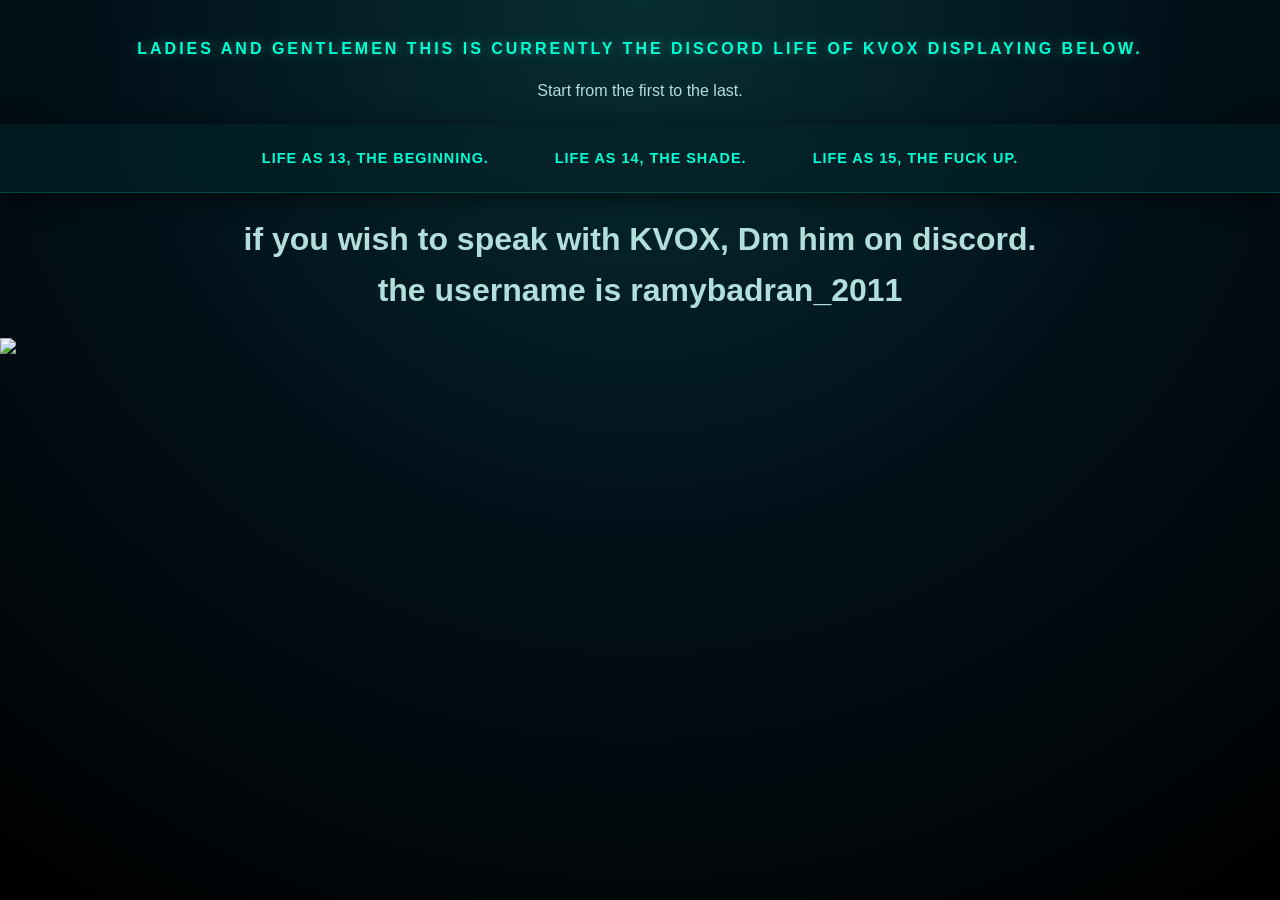
==== KVOX.html @ b8b16075 "The Deployment" ====
<!DOCTYPE html>
<html lang="en">
<head>
    <meta charset="UTF-8">
    <meta name="viewport" content="width=device-width, initial-scale=1.0">
    <link rel="stylesheet" href="Style.css">
    <title>KVOX Discord Life</title>
</head>
<body>
    <Div class="Header">
        <header> Ladies and Gentlemen this is currently the discord life of KVOX Displaying below.</header>
    </Div>
    <Div class="Paragraph">
        <p>Start from the first to the last.</p>
    </Div>
    <nav id="nav-bar">
        <a href="13 years old.html" class="nav-btn" target="_blank">Life as 13, The Beginning.</a>
        <a href="14 years old.html" class="nav-btn" target="_blank">Life as 14, The Shade.</a>
        <a href="15 years old.html" class="nav-btn" target="_blank">Life as 15, The Fuck up.</a>
    </nav>

    <div class="Paragraph">
        <h1> if you wish to speak with KVOX, Dm him on discord.
            the username is ramybadran_2011
        </h1>
    </div>
    <img src="https://media.discordapp.net/attachments/1234014685464887339/1545911606838431875/image.png?ex=6a9ddde0&is=6a9c8c60&hm=6870cf72edbdb95091c998cbe173b89396b2e7b9e6dcc3a61a59fdf0dc442564&=&format=webp&quality=lossless">
</body>
</html>
---- Style.css ----
html, body {
  margin: 0;
  padding: 0;
  width: 100%;
  min-height: 100vh; 
  /* Abyssal green-on-blue void */
  background: radial-gradient(circle at top, #072e33 0%, #021018 50%, #000000 100%);
  color: #e0f2f1; /* Soft minty-white for readable text */
  overflow-x: hidden; 
}

.Header {
  color: #00ffd5; /* Bright neon teal */
  font-family: 'Segoe UI', Tahoma, Geneva, Verdana, sans-serif;
  font-weight: bold;
  text-align: center;
  text-transform: uppercase;
  letter-spacing: 3px;
  text-shadow: 0 0 12px rgba(0, 255, 213, 0.4); /* Adds a subtle fancy glow */
  margin-top: 40px;
}

.Paragraph {
  color: #b2dfdb; /* Slightly dimmed teal-white to contrast the header */
  font-family: 'Segoe UI', Tahoma, Geneva, Verdana, sans-serif;
  font-weight: 300;
  text-align: center;
  line-height: 1.6;
  max-width: 800px;
  margin: 20px auto;
}

#nav-bar {
  /* Dark teal "glass" effect */
  background: rgba(2, 33, 40, 0.7); 
  backdrop-filter: blur(8px); /* Blurs the background behind the nav */
  width: 100%;
  text-align: center;
  padding: 15px 0;
  border-bottom: 1px solid rgba(0, 255, 213, 0.2); /* Thin glowing bottom edge */
  box-shadow: 0 4px 20px rgba(0, 0, 0, 0.6);
}

.nav-btn {
  color: #00ffd5;
  text-decoration: none;
  font-weight: bold;
  font-family: 'Segoe UI', Tahoma, Geneva, Verdana, sans-serif;
  display: inline-block;
  padding: 10px 20px;
  margin: 0 10px;
  border-radius: 4px;
  border: 1px solid transparent;
  text-transform: uppercase;
  letter-spacing: 1px;
  font-size: 0.9rem;
  transition: all 0.3s ease; /* Makes the hover effect smooth instead of instant */
}

.nav-btn:hover {
  background-color: rgba(0, 255, 213, 0.1); /* Faint teal highlight */
  border: 1px solid #00ffd5; /* Teal border appears */
  box-shadow: 0 0 15px rgba(0, 255, 213, 0.3); /* Button glows on hover */
  color: #ffffff; /* Text turns pure white */
}
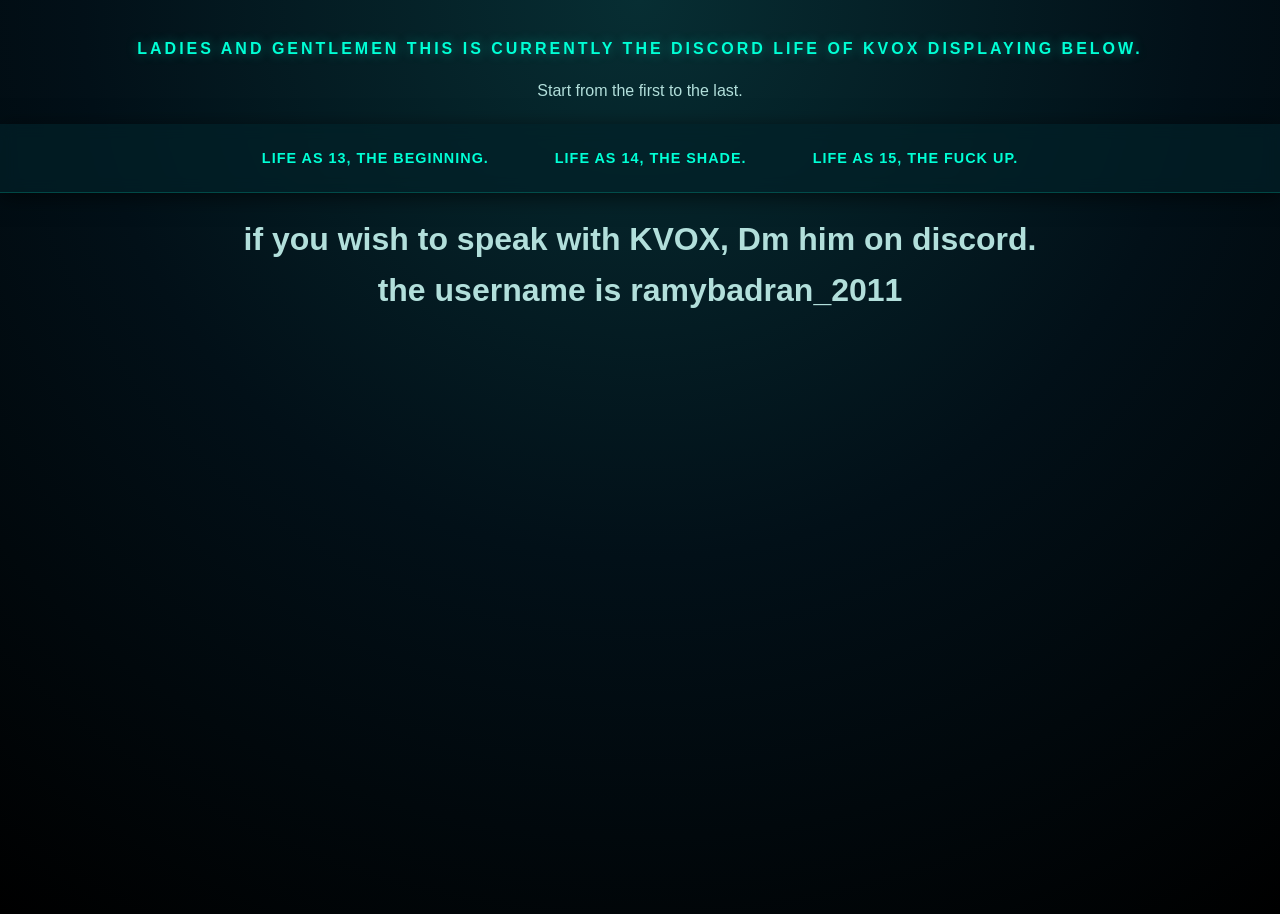
==== commit 1e42c795: "SVG Icon addon" ====
--- a/KVOX.html
+++ b/KVOX.html
@@ -4,6 +4,7 @@
     <meta charset="UTF-8">
     <meta name="viewport" content="width=device-width, initial-scale=1.0">
     <link rel="stylesheet" href="Style.css">
+    <link rel="icon" type="image/svg+xml" href="/favicon.svg" />
     <title>KVOX Discord Life</title>
 </head>
 <body>
@@ -24,6 +25,6 @@
             the username is ramybadran_2011
         </h1>
     </div>
-    <img src="https://media.discordapp.net/attachments/1234014685464887339/1545911606838431875/image.png?ex=6a9ddde0&is=6a9c8c60&hm=6870cf72edbdb95091c998cbe173b89396b2e7b9e6dcc3a61a59fdf0dc442564&=&format=webp&quality=lossless">
+    <img src="kvox-logo.svg" alt="KVOX emblem">
 </body>
 </html>
